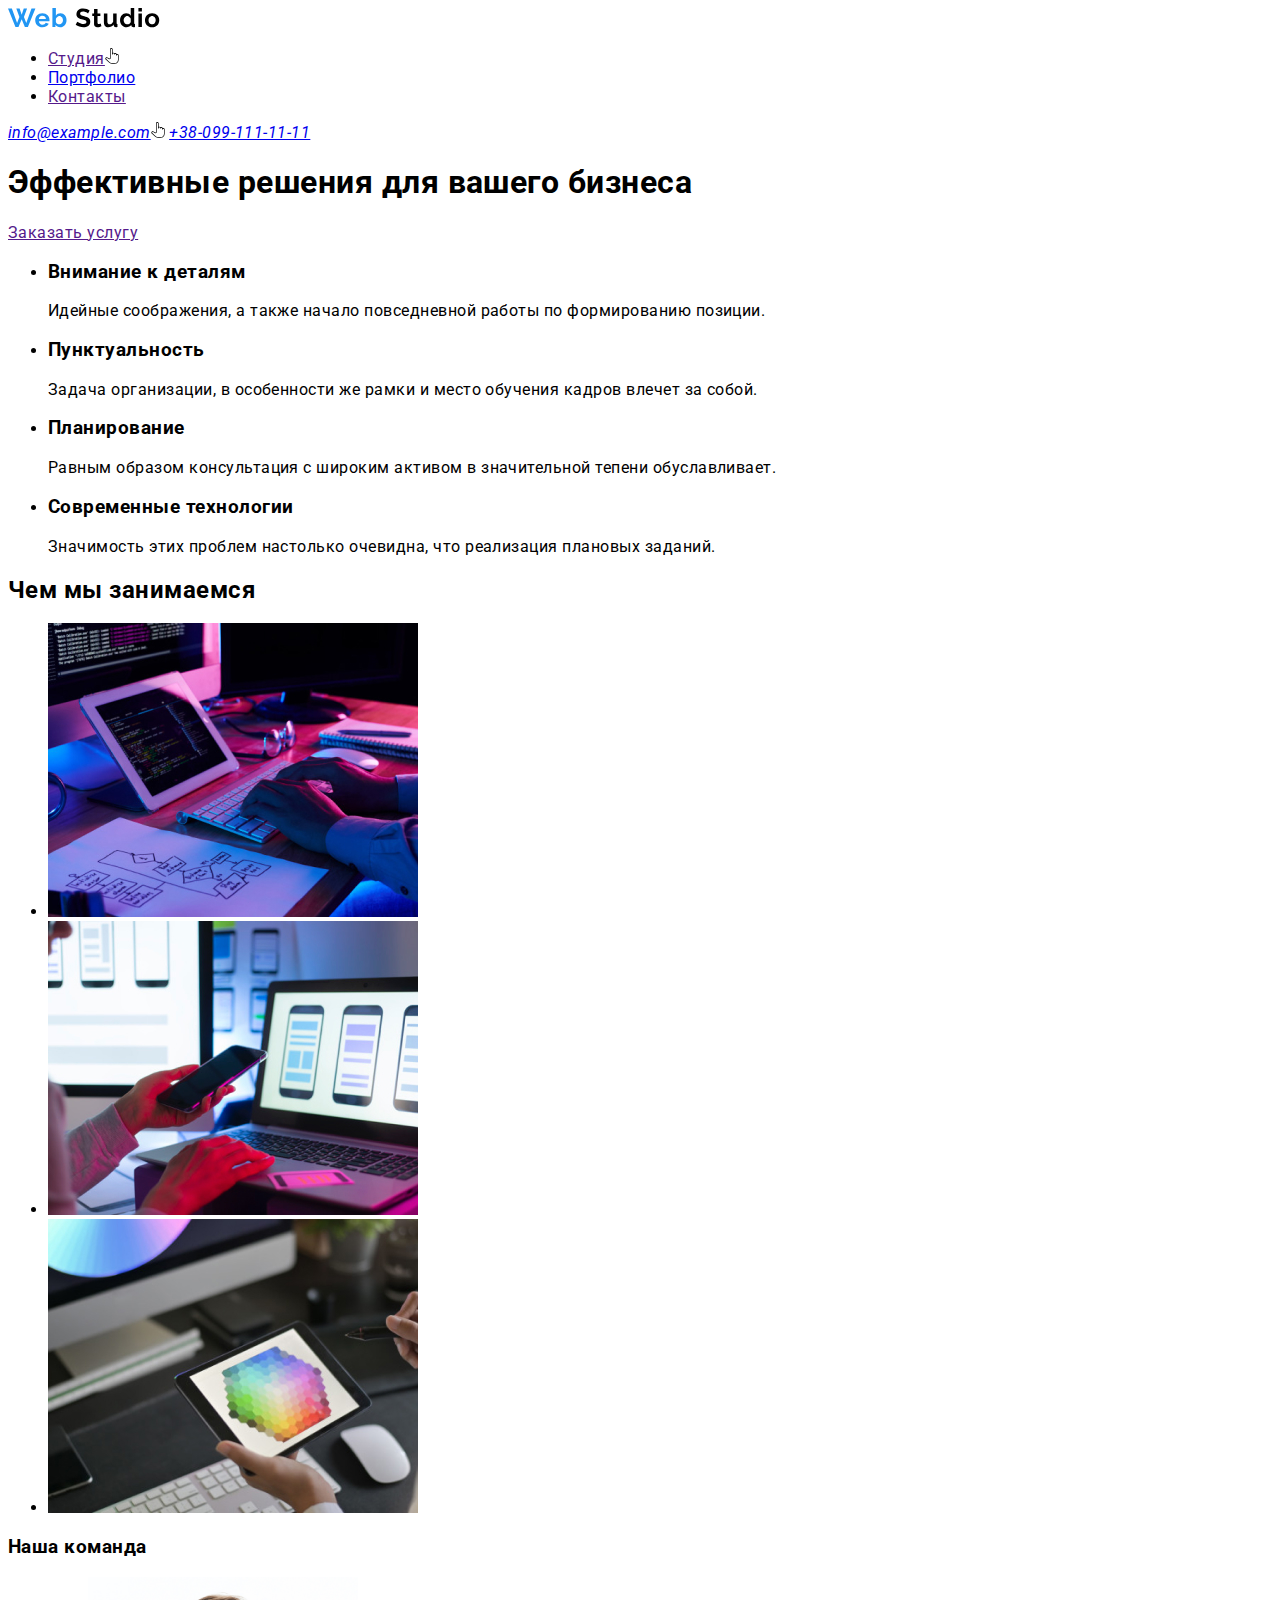
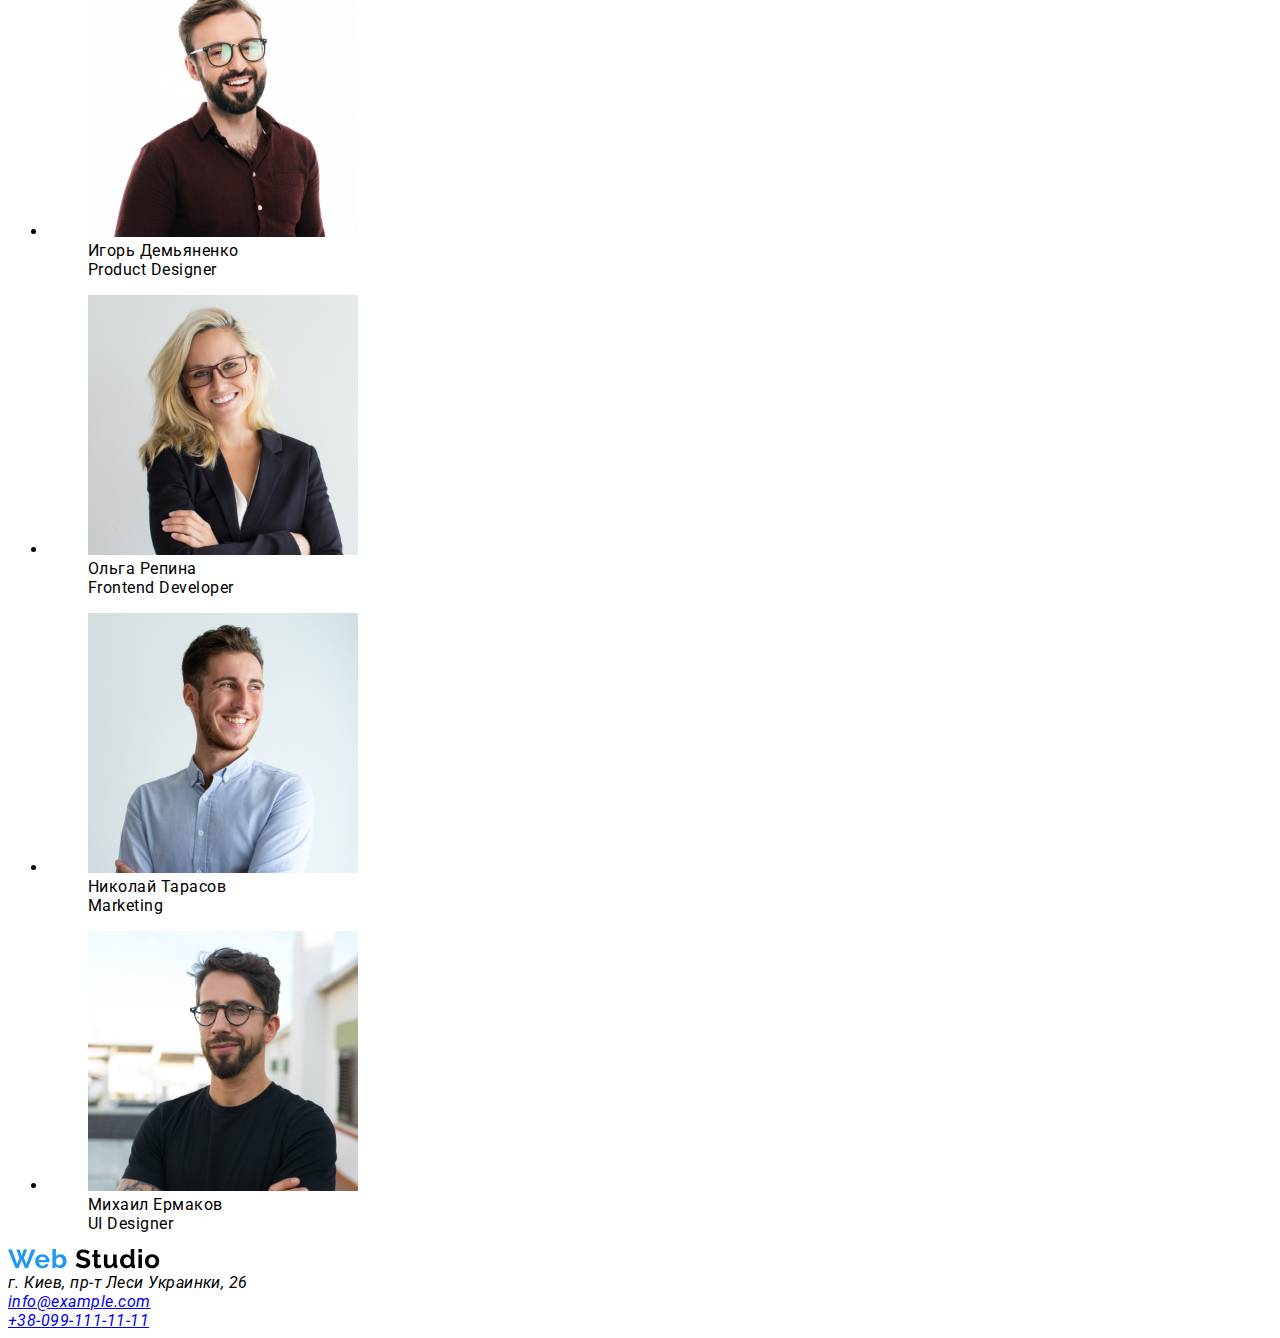
==== index.html @ ef639b38 "добавляет portfolio.html и немного стили общ ." ====
<!DOCTYPE html>
<html lang="ru">
<head>
    <meta charset="UTF-8">
    <meta name="viewport" content="width=device-width, initial-scale=1.0">
    <title>Веб Студия Киев</title>
    <link href="https://fonts.googleapis.com/css2?family=Roboto:wght@400;700&display=swap" rel="stylesheet">
    <link rel="stylesheet" href="./css/styless.css">
</head>
<body>
    <header class="page-header">
       <nav>
         <a href="/index.html" class="logo">
            <img src="./images/logo.svg" 
            alt="Логотип Web Studio написан латинскими буквами.
            Слово Web голубого цвета, слово Studio чёного цвета">
         </a>
         <ul class="site-nav list">
            <li><a href="">Студия</a><img src="images/hand.svg" 
                alt="графика. изображение руки с поднятым вверх указательным пальцем">
            </li>
            <li><a href="portfolio.html">Портфолио</a></li>
            <li><a href="">Контакты</a></li>
         </ul>
      </nav>

      <address>
        <a href="mailto:info@example.com">info@example.com</a><img src="images/hand.svg" 
        alt="графика. изображение руки с поднятым вверх указательным пальцем">
        <a href="tel:+38-099-111-11-11">+38-099-111-11-11</a>
        </address>
                
    </header>

<main>
    <div>
        <section>
            <h1>Эффективные решения для вашего бизнеса</h1>
            <a href="">Заказать услугу</a>
        </section>
    </div>

 <section>
    <ul>
        <li>
              <h3>Внимание к деталям</h3>
                <p>Идейные соображения, а также 
                   начало повседневной работы по 
                   формированию позиции.</p>
        </li>
        <li>
             <h3>Пунктуальность</h3>
               <p>Задача организации, в особенности
                  же рамки и место обучения кадров 
                  влечет за собой.</p>
        </li>
        <li>
            <h3>Планирование</h3>
            <p>Равным образом консультация с 
                широким активом в значительной
                тепени обуславливает.</p>
        </li>
        <li>
            <h3>Современные технологии</h3>
            <p>Значимость этих проблем настолько
                очевидна, что реализация плановых
                заданий.</p>
        </li>
    </ul>

    <h2>Чем мы занимаемся</h2>
    <ul>
        <li>
            <img src="images/service1.jpg" alt="рабочий процесс разработчика. 
            мужские руки на клавиатуре, два монитора с кодом, 
            канцелярские мелочи." width="370">
        </li>   
        <li>
            <img src="images/service2.jpg" alt="женские руки. в левой смартфон, 
            правая лежит на клавиатуре ноутбука." width="370">
        </li>
        <li>
            <img src="images/service3.jpg" alt="графический планшет в женских 
            руках на фоне компьютера и компьютерной мышки." width="370">
        </li>
    </ul>
 </section>

 <section>
    <h3>Наша команда</h3>
 <ul>
     <li>
         <figure>
          <!-- Произвольный графический контент: фотография, график, диаграмма и т. п. -->
          <img src="images/igor-demyanenko.jpg" alt="улыбающийся молодой мужчина, шатен в очках, с бородкой и усами, в коричневой рубашке." 
          width="270" />
          <figcaption>Игорь Демьяненко <br lang="en"> Product Designer</figcaption>
         </figure> 
     </li>
     <li>
         <figure>
          <!-- Произвольный графический контент: фотография, график, диаграмма и т. п. -->
          <img src="images/olga-repina.jpg" alt="улыбающаяся молодая девушка, блондинка с длинными волосами, в очках и черном пиджаке."
          width="270" />
          <figcaption>Ольга Репина <br lang="en"> Frontend Developer</figcaption>
         </figure> 
     </li>
     <li>
         <figure>
          <!-- Произвольный графический контент: фотография, график, диаграмма и т. п. -->
          <img src="images/nikolay-tarasov.jpg" alt="улыбающийся молодой мужчина, шатен в светлой рубашке, расположен в полупрофиль"
          width="270" />
          <figcaption>Николай Тарасов <br lang="en"> Marketing</figcaption>
         </figure> 
     </li>
     <li>
         <figure>
           <!-- Произвольный графический контент: фотография, график, диаграмма и т. п. -->
           <img src="images/mikhail-ermakov.jpg" alt="молодой мужчина c полуулыбкой, шатен в черной футболке, в очках"
           width="270" />
           <figcaption>Михаил Ермаков <br lang="en"> UI Designer</figcaption>
         </figure> 
     </li>
 </ul>
 </section>
</main>

<footer>
     <img src="images/logo.svg" alt="">
     <address>г. Киев, пр-т Леси Украинки, 26<br>
     <a href="mailto:info@example.com">info@example.com</a><br>
     <a href="tel:+38-099-111-11-11">+38-099-111-11-11</a>
     </address>
</footer>
</body>
</html>
---- css/styless.css ----
/*main text  color: #757575; */
/*secondary text  color: #212121; */
/*accents color: #2196F3; */
/*primary bacground color #E5E5E5; */
/*primary button bacground color #F5F4FA; */

:root {
    --main-text-color: #757575;;
    --secondary-text-color: #212121;
    --accent-color: #2196F3;
    --primary-bacground-color: #E5E5E5;
    --primary-button-bcg-color: #F5F4FA;
    font-family: 'Roboto', sans-serif;
    letter-spacing: 0.03em;
     }

/*шапка страницы*/
 
body {}

  .button {
    text-color: var(--secondary-text-color);
    bacground-color: var(--primary-button-bcg-color);
   }
      
 /* Site nav */

 .web-nav .link {
    color:  #212121;
    /*var(--secondary-text-color);*/
  }
  
  .web-nav .link:hover,
  .web-nav .link:focus {
    color: var(--accent-color);
  }
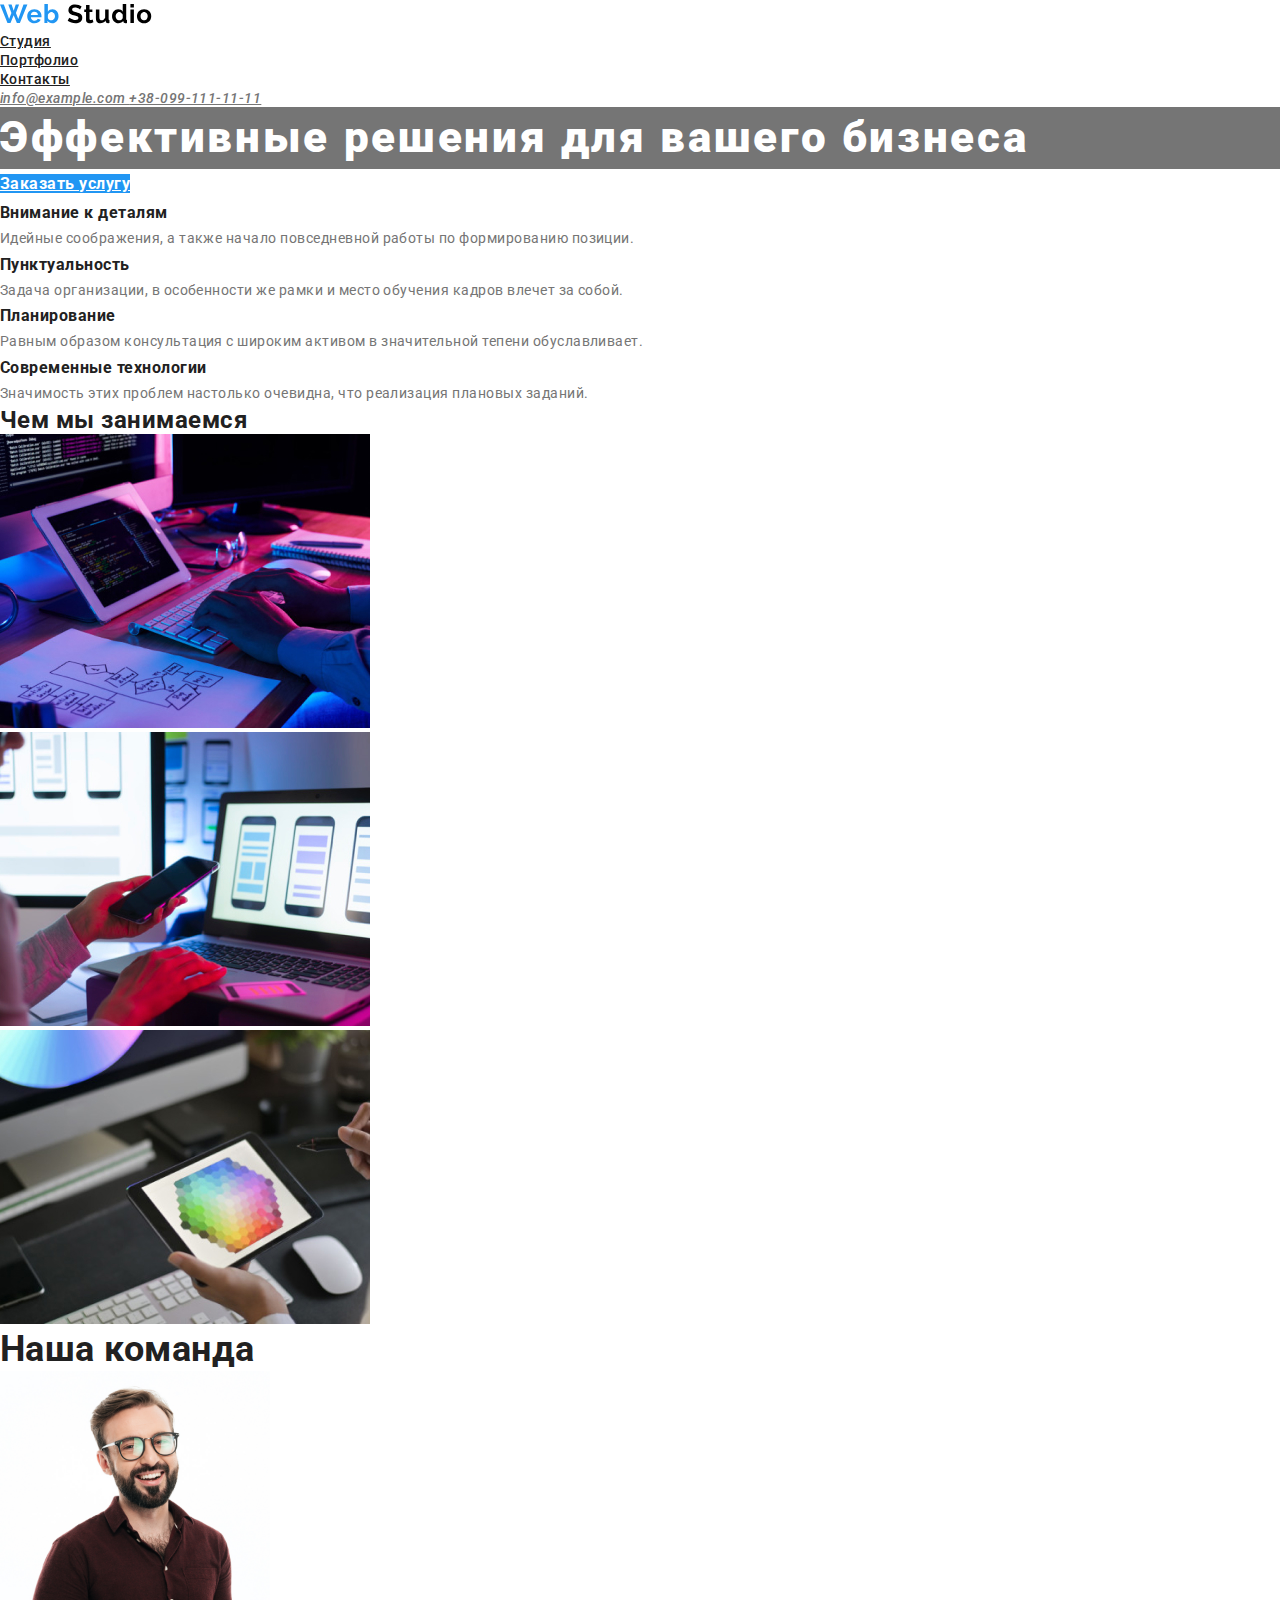
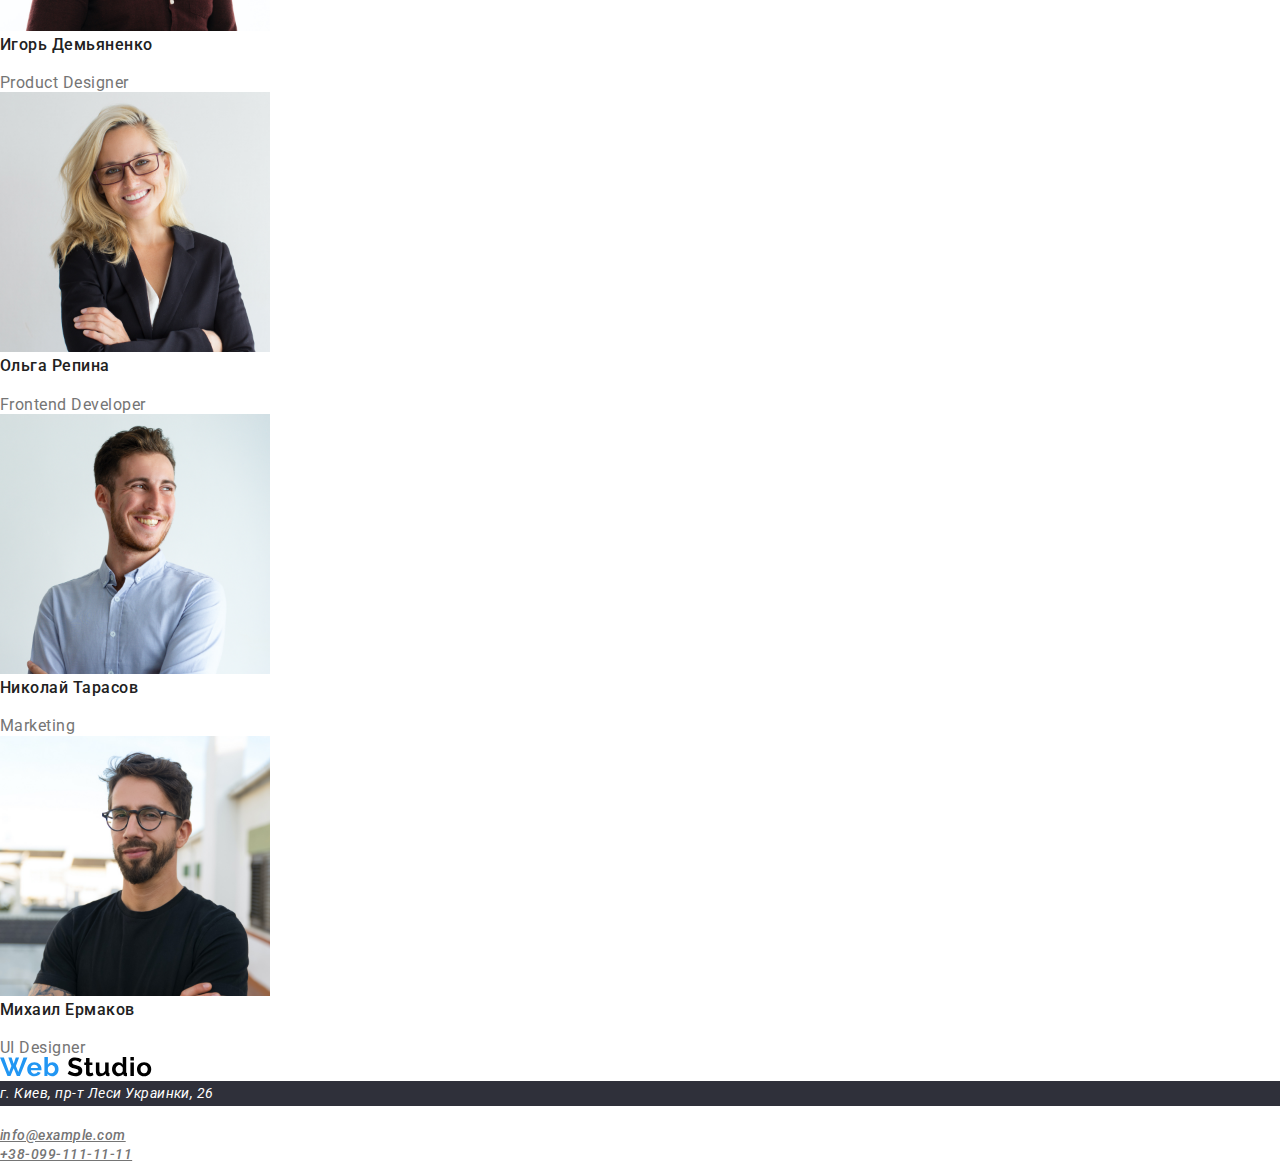
==== commit 697d5455: "создает стили текста для index.html и portfolio.html" ====
--- a/index.html
+++ b/index.html
@@ -4,7 +4,11 @@
     <meta charset="UTF-8">
     <meta name="viewport" content="width=device-width, initial-scale=1.0">
     <title>Веб Студия Киев</title>
-    <link href="https://fonts.googleapis.com/css2?family=Roboto:wght@400;700&display=swap" rel="stylesheet">
+    <link href="https://fonts.googleapis.com/css2?family=Roboto:ital,wght@0,400;0,700;0,900;1,500&display=swap" 
+    rel="stylesheet">
+    <!--<link rel="stylesheet" href="https://cdnjs.cloudflare.com/ajax/libs/modern-normalize/0.7.0/modern-normalize.min.css" 
+    integrity="sha512-yp4nScgc3FLGSJK6gj7q+YzX4ApX8ifljxvw3x5oYG4Js/u7ABw/U+pP31kefS2iz83pHbwe+Le2WvcosArp6Q==" crossorigin="anonymous" 
+    />-->
     <link rel="stylesheet" href="./css/styless.css">
 </head>
 <body>
@@ -15,19 +19,20 @@
             alt="Логотип Web Studio написан латинскими буквами.
             Слово Web голубого цвета, слово Studio чёного цвета">
          </a>
-         <ul class="site-nav list">
-            <li><a href="">Студия</a><img src="images/hand.svg" 
-                alt="графика. изображение руки с поднятым вверх указательным пальцем">
-            </li>
+         <ul class="nav-list">
+            <li><a href="">Студия</a></li>
             <li><a href="portfolio.html">Портфолио</a></li>
             <li><a href="">Контакты</a></li>
          </ul>
       </nav>
 
-      <address>
-        <a href="mailto:info@example.com">info@example.com</a><img src="images/hand.svg" 
-        alt="графика. изображение руки с поднятым вверх указательным пальцем">
-        <a href="tel:+38-099-111-11-11">+38-099-111-11-11</a>
+      <address class="address-links">
+        <a class="address-links-contact"
+           href="mailto:info@example.com">info@example.com
+       </a>
+        <a class="address-links-contact"
+           href="tel:+38-099-111-11-11">+38-099-111-11-11
+       </a>
         </address>
                 
     </header>
@@ -35,13 +40,15 @@
 <main>
     <div>
         <section>
-            <h1>Эффективные решения для вашего бизнеса</h1>
-            <a href="">Заказать услугу</a>
+            <h1 class="hero-title">Эффективные решения для вашего бизнеса</h1>
+            <a class="hero-order"
+              href="">Заказать услугу
+            </a>
         </section>
     </div>
 
  <section>
-    <ul>
+    <ul class="we-doing-list">
         <li>
               <h3>Внимание к деталям</h3>
                 <p>Идейные соображения, а также 
@@ -86,39 +93,59 @@
     </ul>
  </section>
 
- <section>
-    <h3>Наша команда</h3>
+ <section class="our-team">
+    <h3 class="our-team-title">Наша команда</h3>
  <ul>
      <li>
          <figure>
-          <!-- Произвольный графический контент: фотография, график, диаграмма и т. п. -->
-          <img src="images/igor-demyanenko.jpg" alt="улыбающийся молодой мужчина, шатен в очках, с бородкой и усами, в коричневой рубашке." 
-          width="270" />
-          <figcaption>Игорь Демьяненко <br lang="en"> Product Designer</figcaption>
+             <!-- Произвольный графический контент: фотография, график, диаграмма и т. п. -->
+             <img src="images/igor-demyanenko.jpg" 
+                 alt="улыбающийся молодой мужчина, шатен в очках, с бородкой и усами, в коричневой рубашке." 
+                 width="270" 
+             />
+             <figcaption class="our-team-names"> 
+              <p>Игорь Демьяненко</p> <br 
+              lang="en"> Product Designer
+             </figcaption>
          </figure> 
      </li>
      <li>
          <figure>
-          <!-- Произвольный графический контент: фотография, график, диаграмма и т. п. -->
-          <img src="images/olga-repina.jpg" alt="улыбающаяся молодая девушка, блондинка с длинными волосами, в очках и черном пиджаке."
-          width="270" />
-          <figcaption>Ольга Репина <br lang="en"> Frontend Developer</figcaption>
+             <!-- Произвольный графический контент: фотография, график, диаграмма и т. п. -->
+             <img src="images/olga-repina.jpg" 
+                  alt="улыбающаяся молодая девушка, блондинка с длинными волосами, в очках и черном пиджаке."
+                  width="270" 
+               />
+             <figcaption class="our-team-names">
+                  <p>Ольга Репина</p> <br 
+                  lang="en"> Frontend Developer
+             </figcaption>
          </figure> 
      </li>
      <li>
          <figure>
-          <!-- Произвольный графический контент: фотография, график, диаграмма и т. п. -->
-          <img src="images/nikolay-tarasov.jpg" alt="улыбающийся молодой мужчина, шатен в светлой рубашке, расположен в полупрофиль"
-          width="270" />
-          <figcaption>Николай Тарасов <br lang="en"> Marketing</figcaption>
+             <!-- Произвольный графический контент: фотография, график, диаграмма и т. п. -->
+             <img src="images/nikolay-tarasov.jpg" 
+               alt="улыбающийся молодой мужчина, шатен в светлой рубашке, расположен в полупрофиль"
+               width="270" 
+             />
+             <figcaption class="our-team-names">
+              <p>Николай Тарасов</p> <br 
+              lang="en"> Marketing
+             </figcaption>
          </figure> 
      </li>
      <li>
          <figure>
-           <!-- Произвольный графический контент: фотография, график, диаграмма и т. п. -->
-           <img src="images/mikhail-ermakov.jpg" alt="молодой мужчина c полуулыбкой, шатен в черной футболке, в очках"
-           width="270" />
-           <figcaption>Михаил Ермаков <br lang="en"> UI Designer</figcaption>
+             <!-- Произвольный графический контент: фотография, график, диаграмма и т. п. -->
+             <img src="images/mikhail-ermakov.jpg" 
+                alt="молодой мужчина c полуулыбкой, шатен в черной футболке, в очках"
+                width="270" 
+             />
+              <figcaption class="our-team-names">
+                 <p>Михаил Ермаков</p> <br 
+                  lang="en"> UI Designer
+              </figcaption>
          </figure> 
      </li>
  </ul>
@@ -126,10 +153,18 @@
 </main>
 
 <footer>
-     <img src="images/logo.svg" alt="">
-     <address>г. Киев, пр-т Леси Украинки, 26<br>
-     <a href="mailto:info@example.com">info@example.com</a><br>
-     <a href="tel:+38-099-111-11-11">+38-099-111-11-11</a>
+     <img class="logo"
+          src="images/logo.svg" alt="Логотип Web Studio написан латинскими буквами.
+          Слово Web голубого цвета, слово Studio чёного цвета"
+     >
+     <address class="address-links">
+           <p class="footer-real-address">г. Киев, пр-т Леси Украинки, 26</p> <br>
+           <a class="address-links-contact"
+              href="mailto:info@example.com">info@example.com
+           </a><br>
+           <a class="address-links-contact"
+              href="tel:+38-099-111-11-11">+38-099-111-11-11
+           </a>
      </address>
 </footer>
 </body>
--- a/css/styless.css
+++ b/css/styless.css
@@ -1,36 +1,150 @@
 /*main text  color: #757575; */
 /*secondary text  color: #212121; */
 /*accents color: #2196F3; */
-/*primary bacground color #E5E5E5; */
-/*primary button bacground color #F5F4FA; */
+/*primary background color #E5E5E5; */
+/*primary button background color #F5F4FA; */
 
 :root {
-    --main-text-color: #757575;;
+    --main-text-color:#757575;
     --secondary-text-color: #212121;
-    --accent-color: #2196F3;
-    --primary-bacground-color: #E5E5E5;
-    --primary-button-bcg-color: #F5F4FA;
-    font-family: 'Roboto', sans-serif;
-    letter-spacing: 0.03em;
+    --accent-color:#2196F3;
+    --primary-background-color:#E5E5E5;
+    --primary-button-bcg-color:#F5F4FA;
+    --main-white-color: #FFFFFF;
+    --footer-background-color: #2F303A;
      }
 
-/*шапка страницы*/
+     *{
+      padding: 0;
+      margin: 0;
+      box-sizing: border-box;
+  }
+ /*шапка страницы*/
  
-body {}
+ body {
+  font-family: 'Roboto', sans-serif; 
+  color: var(--main-text-color);
+  letter-spacing: 0.03em;
+  }
+.logo {
+  font-weight: 700;
+  font-size: 26px;
+  line-height: 1.2;
+  color: var(--accent-color);
+}
+.nav-list a {
+  color: var(--secondary-text-color);
+  font-weight: 500;
+  font-size: 14px;
+  line-height: 1.14;
+}
+.nav-list :hover,
+.nav-list :focus {
+  color: var(--accent-color);
+}
 
-  .button {
-    text-color: var(--secondary-text-color);
-    bacground-color: var(--primary-button-bcg-color);
-   }
+.address-links-contact {
+  color: var(--main-text-color);
+  font-weight: 500;
+  font-size: 14px;
+  line-height: 1.14;
+}
+
+.address-links :hover,
+.address-links :focus {
+  color: var(--accent-color);
+}
+.hero-title {
+  color: var(--main-white-color);
+  background-color: var(--main-text-color);
+  font-weight: 900;
+  font-size: 44px;
+  line-height: 1.4;
+  letter-spacing: 0.06em;
+}
+.hero-order {
+  color: var(--main-white-color);
+  background-color: var(--accent-color);
+  font-weight: 700;
+  font-size: 16px;
+  line-height: 1.9;
+}
+  main h2,h3 {
+  color: var(--secondary-text-color);
+  }
+
+.we-doing-list {
+  font-weight: 400;
+  font-size: 14px;
+  line-height: 1.7;
+}
+.our-team-title {
+  font-weight: 700;
+font-size: 36px;
+line-height: 1.2;
+}
+.our-team-names p {
+  color: var(--secondary-text-color);
+  font-weight: 500;
+  font-size: 16px;
+  line-height: 1.2;
+}
+
+.our-team-names {
+  font-weight: 400;
+  font-size: 16px;
+  line-height: 1.2;
+}
+
+.footer-real-address {
+   color: var(--main-white-color);
+   background-color: var(--footer-background-color);
+   font-weight: 400;
+   font-size: 14px;
+   line-height: 1.8;
+}
+
+    
+.portfolio-list a {
+      color: var(--secondary-text-color);
+      background-color: var(--primary-button-bcg-color);
+      font-weight: 500;
+      font-size: 16px;
+      line-height: 1.6;
+     }
       
- /* Site nav */
+.portfolio-list :hover,
+.portfolio-list :focus {
+  color: var(--main-white-color);
+  background-color: var(--accent-color);
+  font-weight: 500;
+  font-size: 16px;
+  line-height: 1.6;
+}
 
- .web-nav .link {
-    color:  #212121;
-    /*var(--secondary-text-color);*/
-  }
+.portfolio-titles {
+  color: var(--secondary-text-color);
+  font-weight: 700;
+  font-size: 18px;
+  line-height: 2;
+}
+
+.portfolio-categories {
+  color: var(--main-text-color);
+  font-weight: 400;
+  font-size: 16px;
+  line-height: 1.9;
+}
+
+   /* Site nav */
+
+   /* .web-nav .link {
+      color:  #212121;
+      /*var(--secondary-text-color);
+     }
   
-  .web-nav .link:hover,
-  .web-nav .link:focus {
-    color: var(--accent-color);
-  }
+     .web-nav .link:hover,
+     .web-nav .link:focus {
+     color: var(--accent-color);
+      } */
+
